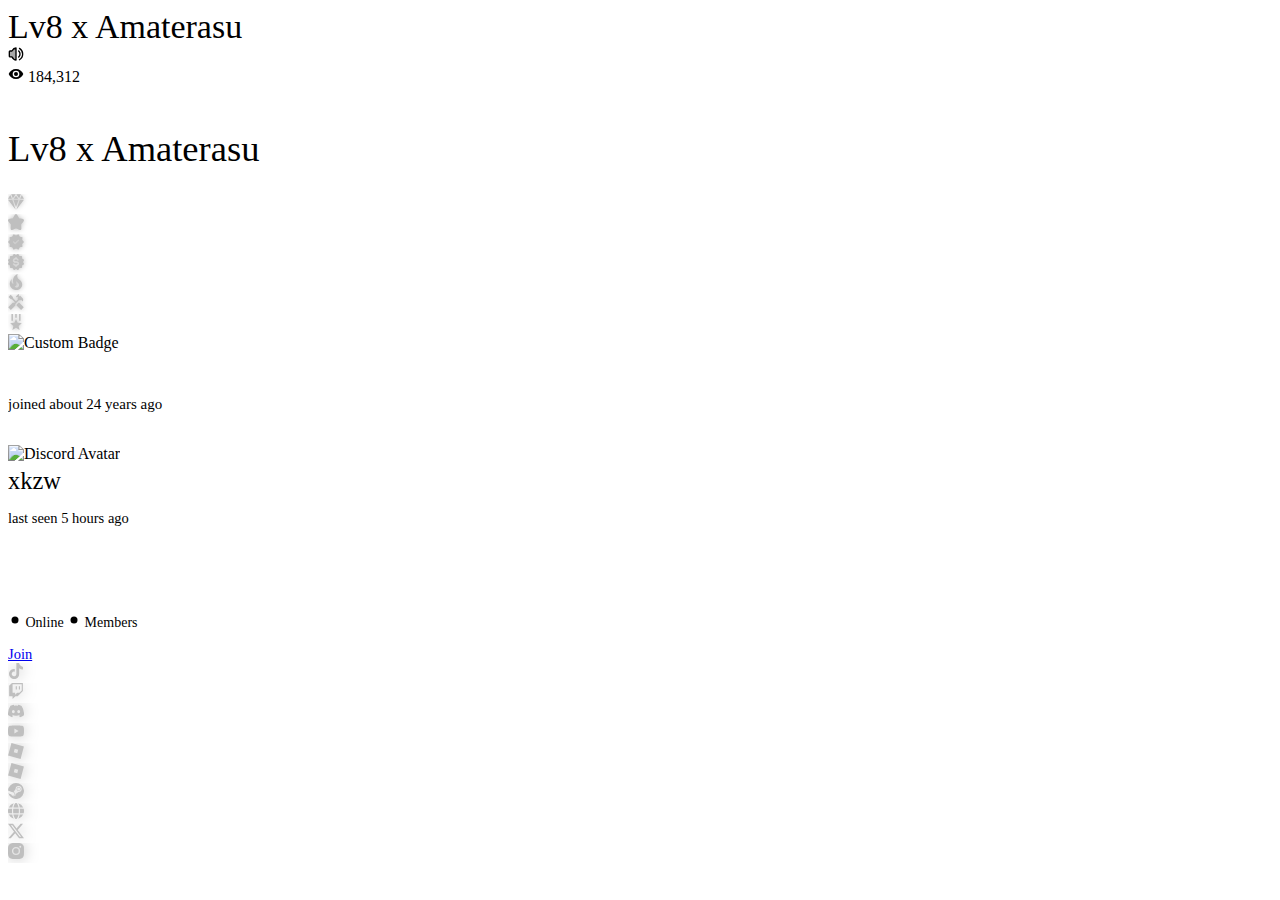
==== index.html @ f3bbd25f "Update index.html" ====
<!DOCTYPE html>
<html lang="en">
  <head>
    <meta charSet="utf-8" />
    <meta name="viewport" content="width=device-width" />
    <title>@Lv8 x Amaterasu</title>
    <meta name="description" content="Lv8 x Amaterasu #1 Roblox fuckers | discord.gg/Lv8 x Amaterasu" />
    <meta content="website" property="og:type" />
    <meta content="@Lv8 x Amaterasu | Lv8 x Amaterasu" property="og:title" />
    <meta content property="og:description" />
    <meta content="@Lv8 x Amaterasu | Lv8 x Amaterasu" name="author" />
    <meta content="#bfbfbf" name="theme-color" />
    <meta property="og:image" content="" />
    <meta name="twitter:card" content="summary_large_image" />
    <style>
      * {
        cursor: url(https://r2.guns.lol/0c397c5d-6a19-4962-aac0-16bd14fb40ad.cur) 16 16, auto !important;
      }
    </style>
    <style>
      ::-moz-selection {
        background: #bfbfbf;
        color: #000000;
      }

      ::selection {
        background: #bfbfbf;
        color: #000000;
      }
    </style>
    <link href="https://api.fontshare.com/v2/css?f[]=array@400&amp;display=swap" rel="stylesheet" />
    <style>
      body,
      * {
        font-family: &#x27;
        overflow-y : hidden;
        Array&#x27;
        ,
        sans-serif !important;
      }
    </style>
    <meta name="next-head-count" content="17" />
    <link href="https://api.fontshare.com/v2/css?f[]=satoshi@1&amp;f[]=array@400&amp;display=swap" rel="stylesheet" />
    <link rel="stylesheet" href="https://cdnjs.cloudflare.com/ajax/libs/font-awesome/6.4.0/css/all.min.css" />
    <link href="https://r2.guns.lol/guns-solid.svg" rel="shortcut icon" />
    <link rel="preload" href="https://guns.lolhttps://guns.lol/_next/static/css/c9ff41e3216e1978.css" as="style" />
    <link rel="stylesheet" href="https://guns.lolhttps://guns.lol/_next/static/css/c9ff41e3216e1978.css" data-n-g />
    <link rel="preload" href="https://guns.lol/_next/static/css/a7f615c5cc4872ab.css" as="style" />
    <link rel="stylesheet" href="https://guns.lol/_next/static/css/a7f615c5cc4872ab.css" data-n-p />
    <noscript data-n-css></noscript>
    <script defer nomodule src="https://guns.lol/_next/static/chunks/polyfills-c67a75d1b6f99dc8.js"></script>
    <script src="https://unpkg.com/cursor-effects@latest/dist/browser.js" defer data-nscript="beforeInteractive"></script>
    <script src="https://guns.lol/_next/static/chunks/webpack-ba12c1e6d97ef93b.js" defer></script>
    <script src="https://guns.lol/_next/static/chunks/framework-92a422f151f77ddb.js" defer></script>
    <script src="https://guns.lol/_next/static/chunks/main-e79f9e8eeffec174.js" defer></script>
    <script src="https://guns.lol/_next/static/chunks/pages/_app-d41c8b393c383bba.js" defer></script>
    <script src="https://guns.lol/_next/static/chunks/1664-8fd132e3856cf862.js" defer></script>
    <script src="https://guns.lol/_next/static/chunks/8104-69c6cb628c1b3eec.js" defer></script>
    <script src="https://guns.lol/_next/static/chunks/9338-8b122a9472271a69.js" defer></script>
    <script src="https://guns.lol/_next/static/chunks/9409-edd252f33e75977f.js" defer></script>
    <script src="https://guns.lol/_next/static/chunks/4921-8a6484ae2e8a4b75.js" defer></script>
    <script src="https://guns.lol/_next/static/chunks/pages/%5Busername%5D-a1b21ef05df7433f.js" defer></script>
    <script src="https://guns.lol/_next/static/NcuPZhshXtLNRFGOkBu1i/_buildManifest.js" defer></script>
    <script src="https://guns.lol/_next/static/NcuPZhshXtLNRFGOkBu1i/_ssgManifest.js" defer></script>
  </head>
  <body>
    <div id="__next">
      <div class="userPage_backgroundImage__kUq3o" style="background-image:url(https://r2.guns.lol/1fd92906-18b1-4059-9996-f10fe7909cca.jpg)"></div>
      <audio src="https://cdn.discordapp.com/attachments/1237805020720795770/1238158133688274944/JEUNE_LION_-_222.mp3?ex=663e441e&is=663cf29e&hm=4fd905298c72e5c1f16b36f63d841b6993a1f9ac48ba6225091504f002f70911&" loop></audio>
      <div class="userPage_clickToEnterOverlay__4kIhx">
        <div class="userPage_clickToEnterText__pAALW" style="font-weight:500;font-size:34px">Lv8 x Amaterasu</div>
      </div>
      <div class="userPage_blurredBackground__mueii"></div>
      <div class="userPage_backgroundColor__XwvRJ" style="background-color:#000000"></div>
      <div style="--presenceUsernameColor:#bfbfbf;--presenceStatusColor:rgba(191, 191, 191, 0.7);--presenceContainerBackground:rgba(191, 191, 191, 0.07);--presenceContainerBorder:2px solid rgba(191, 191, 191, 0.05);--discordServerMembers:rgba(191, 191, 191, 0.6);--secondTabBackground:rgba(191, 191, 191, 0.07);--secondTabBorder:2px solid rgba(191, 191, 191, 0.05);--discordMissingIcon:rgba(191, 191, 191, 0.25);--modernLayoutSeperator:rgba(191, 191, 191, 0.12);--modernLayoutSeperatorBorder:rgba(191, 191, 191, 0.12);--discordAvatarBorder:2px solid rgba(0, 0, 0, 0.15);--badgeContainerBackground:rgba(191, 191, 191, 0.08);--badgeContainerBorder:2px solid rgba(191, 191, 191, 0.04);--userBadge:18px;--textColor:#bfbfbf;--iconColor:#bfbfbf;--backgroundColor:#000000;--joinStatus:rgba(191, 191, 191, 0.65);--avatarBorder:2px solid rgba(191, 191, 191, 0.315);--containerColor:rgba(0, 0, 0, 0.35);--containerBlur:0px;--containerGradient:linear-gradient(25deg, rgba(0, 0, 0, 0.35), rgba(0, 0, 0, 0.35));--containerBorder:3px solid rgba(191, 191, 191, 0.27999999999999997);--containerRadius:10px;--containerWidth:41rem;--containerPadding:27px 23px;--volumeBackgroundcolor:rgba(0, 0, 0, 0.35);--volumeBorder:2px solid rgba(0, 0, 0, 0.315);--colorUsernameGlow:0px 0px 16.5px #bfbfbf;--usernameEffects:url(https://r2.guns.lol/sparkle_white.gif);--buttonBackground:rgba(191, 191, 191, 0.22);--buttonBorder:2px solid rgba(191, 191, 191, 0.12);--buttonRadius:12px;--buttonAlign:center;--buttonBackgroundHover:rgba(191, 191, 191, 0.32);--buttonBorderHover:2px solid rgba(191, 191, 191, 0.25);--buttonUrlColor:rgba(191, 191, 191, 0.65)">
        <div class="userPage_volumeButton__BV0oP">
          <svg xmlns="http://www.w3.org/2000/svg" width="1em" height="1em" viewBox="0 0 48 48">
            <defs>
              <mask id="ipTVolumeNotice0">
                <g fill="none" stroke="#fff" stroke-width="4">
                  <path fill="#555" stroke-linejoin="round" d="M24 6v36c-7 0-12.201-9.16-12.201-9.16H6a2 2 0 0 1-2-2V17.01a2 2 0 0 1 2-2h5.799S17 6 24 6Z"></path>
                  <path stroke-linecap="round" stroke-linejoin="round" d="M32 15a11.91 11.91 0 0 1 1.684 1.859A12.07 12.07 0 0 1 36 24c0 2.654-.846 5.107-2.278 7.09A11.936 11.936 0 0 1 32 33"></path>
                  <path stroke-linecap="round" d="M34.236 41.186C40.084 37.696 44 31.305 44 24c0-7.192-3.796-13.496-9.493-17.02"></path>
                </g>
              </mask>
            </defs>
            <path fill="currentColor" d="M0 0h48v48H0z" mask="url(#ipTVolumeNotice0)"></path>
          </svg>
        </div>
        <div class="userPage_mainContainer__nlLnl">
          <div class="userPage_userContainerWrapper__1632T">
            <div class="userPage_userContainer__o4GEY">
              <div class="userPage_profileViews__pzWkZ">
                <span style="font-weight:400;font-size:16px">
                  <svg xmlns="http://www.w3.org/2000/svg" width="1em" height="1em" viewBox="0 0 24 24">
                    <path fill="currentColor" d="M12 9a3 3 0 0 0-3 3a3 3 0 0 0 3 3a3 3 0 0 0 3-3a3 3 0 0 0-3-3m0 8a5 5 0 0 1-5-5a5 5 0 0 1 5-5a5 5 0 0 1 5 5a5 5 0 0 1-5 5m0-12.5C7 4.5 2.73 7.61 1 12c1.73 4.39 6 7.5 11 7.5s9.27-3.11 11-7.5c-1.73-4.39-6-7.5-11-7.5"></path>
                  </svg>
                  <!-- -->184,312 </span>
              </div>
              <div class="userLayout2_userProfile__oHEsr">
                <img src="https://media.discordapp.net/attachments/1237805020720795770/1238152984161161246/IMG_2967.jpg?ex=663e3f53&is=663cedd3&hm=91a2d2a5cb2d02d2da3ee7db00b4caf3b0c051b0846f1cb68c989caac2025dc5&=&format=webp&width=504&height=350" alt class="userLayout2_avatar__ZI4_n" />
                <div class="userLayout2_userDescription__Kepzo">
                  <div class="userLayout2_usernameWrapper__vYy3U">
                    <h1 style="font-weight:400;font-size:36.5px;line-height:41px" class="false">Lv8 x Amaterasu</h1>
                    <div class="userPage_badgeContainer__yRM7q">
                      <div class="userPage_badgeContainerFlex__ZWUbS">
                        <style>
                          .userPage_premium__pQavC {
                            color: #bfbfbf !important;
                            filter: drop-shadow(#bfbfbf 0 0 2.5px) !important;
                          }
                        </style>
                        <svg xmlns="http://www.w3.org/2000/svg" class="userPage_premium__pQavC" width="1em" height="1em" viewBox="23 32 465 448">
                          <path fill="currentColor" d="M396.31 32H264l84.19 112.26L396.31 32zm-280.62 0l48.12 112.26L248 32H115.69zM256 74.67L192 160h128l-64-85.33zm166.95-23.61L376.26 160H488L422.95 51.06zm-333.9 0L23 160h112.74L89.05 51.06zM146.68 192H24l222.8 288h.53L146.68 192zm218.64 0L264.67 480h.53L488 192H365.32zm-35.93 0H182.61L256 400l73.39-208z"></path>
                        </svg>
                      </div>
                      <div class="userPage_badgeContainerFlex__ZWUbS">
                        <style>
                          .userPage_imageHost__7UrDF {
                            color: #bfbfbf !important;
                            filter: drop-shadow(#bfbfbf 0 0 2.5px) !important;
                          }
                        </style>
                        <svg xmlns="http://www.w3.org/2000/svg" class="userPage_imageHost__7UrDF" width="1em" height="1em" viewBox="2 2 20 20">
                          <path fill="currentColor" d="M9.153 5.408C10.42 3.136 11.053 2 12 2c.947 0 1.58 1.136 2.847 3.408l.328.588c.36.646.54.969.82 1.182c.28.213.63.292 1.33.45l.636.144c2.46.557 3.689.835 3.982 1.776c.292.94-.546 1.921-2.223 3.882l-.434.507c-.476.557-.715.836-.822 1.18c-.107.345-.071.717.001 1.46l.066.677c.253 2.617.38 3.925-.386 4.506c-.766.582-1.918.051-4.22-1.009l-.597-.274c-.654-.302-.981-.452-1.328-.452c-.347 0-.674.15-1.329.452l-.595.274c-2.303 1.06-3.455 1.59-4.22 1.01c-.767-.582-.64-1.89-.387-4.507l.066-.676c.072-.744.108-1.116 0-1.46c-.106-.345-.345-.624-.821-1.18l-.434-.508c-1.677-1.96-2.515-2.941-2.223-3.882c.293-.941 1.523-1.22 3.983-1.776l.636-.144c.699-.158 1.048-.237 1.329-.45c.28-.213.46-.536.82-1.182l.328-.588Z"></path>
                        </svg>
                      </div>
                      <div class="userPage_badgeContainerFlex__ZWUbS">
                        <style>
                          .userPage_verified__3n7sU {
                            color: #bfbfbf !important;
                            filter: drop-shadow(#bfbfbf 0 0 2.5px) !important;
                          }
                        </style>
                        <svg xmlns="http://www.w3.org/2000/svg" class="userPage_verified__3n7sU" width="1em" height="1em" viewBox="1 1.5 22 21">
                          <path fill="currentColor" d="m8.6 22.5l-1.9-3.2l-3.6-.8l.35-3.7L1 12l2.45-2.8l-.35-3.7l3.6-.8l1.9-3.2L12 2.95l3.4-1.45l1.9 3.2l3.6.8l-.35 3.7L23 12l-2.45 2.8l.35 3.7l-3.6.8l-1.9 3.2l-3.4-1.45l-3.4 1.45Zm2.35-6.95L16.6 9.9l-1.4-1.45l-4.25 4.25l-2.15-2.1L7.4 12l3.55 3.55Z"></path>
                        </svg>
                      </div>
                      <div class="userPage_badgeContainerFlex__ZWUbS">
                        <style>
                          .userPage_donor__0X9Rl {
                            color: #bfbfbf !important;
                            filter: drop-shadow(#bfbfbf 0 0 2.5px) !important;
                          }
                        </style>
                        <svg xmlns="http://www.w3.org/2000/svg" class="userPage_donor__0X9Rl" width="1em" height="1em" viewBox="2.01 2.01 19.98 19.98">
                          <path d="M2.047 14.668a.994.994 0 0 0 .465.607l1.91 1.104v2.199a1 1 0 0 0 1 1h2.199l1.104 1.91a1.01 1.01 0 0 0 .866.5c.174 0 .347-.046.501-.135L12 20.75l1.91 1.104a1.001 1.001 0 0 0 1.366-.365l1.103-1.91h2.199a1 1 0 0 0 1-1V16.38l1.91-1.104a1 1 0 0 0 .365-1.367L20.75 12l1.104-1.908a1 1 0 0 0-.365-1.366l-1.91-1.104v-2.2a1 1 0 0 0-1-1H16.38l-1.103-1.909a1.008 1.008 0 0 0-.607-.466a.993.993 0 0 0-.759.1L12 3.25l-1.909-1.104a1 1 0 0 0-1.366.365l-1.104 1.91H5.422a1 1 0 0 0-1 1V7.62l-1.91 1.104a1.003 1.003 0 0 0-.365 1.368L3.251 12l-1.104 1.908a1.009 1.009 0 0 0-.1.76zM12 13c-3.48 0-4-1.879-4-3c0-1.287 1.029-2.583 3-2.915V6.012h2v1.109c1.734.41 2.4 1.853 2.4 2.879h-1l-1 .018C13.386 9.638 13.185 9 12 9c-1.299 0-2 .515-2 1c0 .374 0 1 2 1c3.48 0 4 1.879 4 3c0 1.287-1.029 2.583-3 2.915V18h-2v-1.08c-2.339-.367-3-2.003-3-2.92h2c.011.143.159 1 2 1c1.38 0 2-.585 2-1c0-.325 0-1-2-1z" fill="currentColor"></path>
                        </svg>
                      </div>
                      <div class="userPage_badgeContainerFlex__ZWUbS">
                        <style>
                          .userPage_serverBooster__8x5Oi {
                            color: #bfbfbf !important;
                            filter: drop-shadow(#bfbfbf 0 0 2.5px) !important;
                          }
                        </style>
                        <svg xmlns="http://www.w3.org/2000/svg" class="userPage_serverBooster__8x5Oi" width="1em" height="1em" viewBox="4.99 3 14 18">
                          <path fill="currentColor" d="M17.66 11.2c-.23-.3-.51-.56-.77-.82c-.67-.6-1.43-1.03-2.07-1.66C13.33 7.26 13 4.85 13.95 3c-.95.23-1.78.75-2.49 1.32c-2.59 2.08-3.61 5.75-2.39 8.9c.04.1.08.2.08.33c0 .22-.15.42-.35.5c-.23.1-.47.04-.66-.12a.58.58 0 0 1-.14-.17c-1.13-1.43-1.31-3.48-.55-5.12C5.78 10 4.87 12.3 5 14.47c.06.5.12 1 .29 1.5c.14.6.41 1.2.71 1.73c1.08 1.73 2.95 2.97 4.96 3.22c2.14.27 4.43-.12 6.07-1.6c1.83-1.66 2.47-4.32 1.53-6.6l-.13-.26c-.21-.46-.77-1.26-.77-1.26m-3.16 6.3c-.28.24-.74.5-1.1.6c-1.12.4-2.24-.16-2.9-.82c1.19-.28 1.9-1.16 2.11-2.05c.17-.8-.15-1.46-.28-2.23c-.12-.74-.1-1.37.17-2.06c.19.38.39.76.63 1.06c.77 1 1.98 1.44 2.24 2.8c.04.14.06.28.06.43c.03.82-.33 1.72-.93 2.27Z"></path>
                        </svg>
                      </div>
                      <div class="userPage_badgeContainerFlex__ZWUbS">
                        <style>
                          .userPage_staff__itWH8 {
                            color: #bfbfbf !important;
                            filter: drop-shadow(#bfbfbf 0 0 2.5px) !important;
                          }
                        </style>
                        <svg xmlns="http://www.w3.org/2000/svg" class="userPage_staff__itWH8" width="1em" height="1em" viewBox="2.3 2 19.39 20">
                          <path fill="currentColor" d="m16.06 13.09l5.63 5.59l-3.32 3.28l-5.59-5.59v-.92l2.36-2.36h.92m.91-2.53L16 9.6l-4.79 4.8v1.97L5.58 22L2.3 18.68l5.59-5.59h1.97l.78-.78L6.8 8.46H5.5L2.69 5.62L5.31 3l2.8 2.8v1.31L12 10.95l2.66-2.66l-.96-1.01L15 5.97h-2.66l-.65-.65L15 2l.66.66v2.66L16.97 4l3.28 3.28c1.09 1.1 1.09 2.89 0 3.98l-1.97-2.01l-1.31 1.31Z"></path>
                        </svg>
                      </div>
                      <div class="userPage_badgeContainerFlex__ZWUbS">
                        <style>
                          .userPage_og___UehM {
                            color: #bfbfbf !important;
                            filter: drop-shadow(#bfbfbf 0 0 2.5px) !important;
                          }
                        </style>
                        <svg xmlns="http://www.w3.org/2000/svg" class="userPage_og___UehM" width="1em" height="1em" viewBox="4.39 2 15.22 20.97">
                          <path fill="currentColor" d="m12 8.5l2.116 5.088l5.492.44l-4.184 3.585l1.278 5.36L12 20.1l-4.702 2.872l1.278-5.36l-4.184-3.584l5.492-.44L12 8.5ZM8 2v9H6V2h2Zm10 0v9h-2V2h2Zm-5 0v5h-2V2h2Z"></path>
                        </svg>
                      </div>
                      <div class="userPage_badgeContainerFlex__ZWUbS">
                        <img src="https://r2.guns.lol/f1f54a98-eec3-4c4b-a9bb-b0e3fceaae88.gif" alt="Custom Badge" class="userPage_customBadge__S_AN5" draggable="false" />
                      </div>
                    </div>
                  </div>
                  <h3 style="font-weight:400;font-size:20px">
                    <div class="Typewriter" data-testid="typewriter-wrapper"></div>
                  </h3>
                  <h2 style="font-weight:400;font-size:15px">joined
                    <!-- -->about 24 years
                    <!-- --> ago
                  </h2>
                </div>
              </div>
              <style>
                .userPage_discordPresenceContainer__PFz6T {
                  max-width: initial;
                }

                .userPage_highlight__yGweN {
                  display: none;
                }

                .userPage_discordActivity__9KpRz {
                  justify-content: space-between;
                  width: 100%;
                }

                .userPage_discordPresenceContainer__PFz6T {
                  display: block;
                }

                @media (max-width: 720px) {
                  .userPage_userContainer__o4GEY {
                    width: 95%;
                    box-sizing: border-box;
                  }

                  .userPage_discordUser__wiIu5 {
                    max-width: 100%
                  }

                  .userPage_highlight__yGweN {
                    display: inline;
                  }

                  false
                }

                @media (max-width: 430px) {
                  .userPage_userContainer__o4GEY {
                    width: 100% !important;
                  }
                }

                false
              </style>
              <div class="userLayout2_widgetContainerWrapper__LZmIn">
                <div class="userLayout2_widgetContainer__V_Hj5">
                  <div class="userLayout2_widgetContainerFlex__A1Svw">
                    <div class="userPage_discordPresenceContainer__PFz6T" style="margin-top:20px">
                      <div class="userPage_discordUserInformation__ORflT">
                        <div class="userPage_discordAvatar__bB0vi">
                          <div class="userPage_discordStatus__ZfwPA">
                            <img src="https://cdn.discordapp.com/avatars/1051994604284686336/d3a39442be7926e7e50a776b77e24492.png?size=1024" alt="Discord Avatar" />
                            <img src="https://r2.guns.lol/offline.png" class="userPage_discordStatusIcon__kcajH" alt />
                          </div>
                        </div>
                        <div class="userPage_discordActivity__9KpRz">
                          <div class="userPage_discordUser__wiIu5">
                            <div class="userPage_discordUserDiv__c_a50">
                              <span style="font-weight:400;font-size:24.5px">xkzw</span>
                              <div class="userPage_discordUserBadges__ropYG"></div>
                            </div>
                            <h3 style="font-weight:100;font-size:14.5px">
                              <span class="userPage_offlineText__mCsvD">last seen
                                <!-- -->5 hours ago
                              </span>
                            </h3>
                          </div>
                          <div class="userPage_activityImage__47mBR"></div>
                        </div>
                      </div>
                    </div>
                  </div>
                  <div class="userLayout2_widgetContainerFlex__A1Svw">
                    <div class="userLayout2_secondTab__9NbS5">
                      <div class="userLayout2_discordServer__x_tvT">
                        <div class="userLayout2_discordInformationWrapper__Qb_Q5">
                          <div class="userLayout2_guildIcon__N2etm">
                            <div class="userLayout2_missingIcon__EvFxy">
                              <h1></h1>
                            </div>
                          </div>
                          <div class="userLayout2_guildInformation__c_1p6">
                            <h1 style="font-weight:450;font-size:21.5px"></h1>
                            <h3 style="font-weight:450;font-size:14px">
                              <span>
                                <svg xmlns="http://www.w3.org/2000/svg" width="1em" height="1em" viewBox="0 0 16 16">
                                  <path fill="currentColor" d="M8 4a4 4 0 1 1 0 8a4 4 0 0 1 0-8"></path>
                                </svg>
                                <!-- --> Online </span>
                              <span>
                                <svg xmlns="http://www.w3.org/2000/svg" width="1em" height="1em" viewBox="0 0 16 16">
                                  <path fill="currentColor" d="M8 4a4 4 0 1 1 0 8a4 4 0 0 1 0-8"></path>
                                </svg>
                                <!-- --> Members </span>
                            </h3>
                            <a target="_blank" style="font-weight:400;font-size:14.5px" href="1220845503806177353 x 1141135263301636200">Join</a>
                          </div>
                        </div>
                        <div class="userLayout2_widgetPlaceholder__5QufL"></div>
                      </div>
                    </div>
                  </div>
                </div>
              </div>
              <div class="userLayout2_socialsWrapper__PryG6">
                <div class="userPage_userSocials__i4mTF">
                  <div class="userPage_userSocial__DVXQm userPage_tiktok__QtUle">
                    <style>
                      .userPage_tiktok__QtUle svg {
                        color: #bfbfbf !important;
                        filter: drop-shadow(#bfbfbf 1px 0 7px) !important;
                      }
                    </style>
                    <a target="_blank" href="https://tiktok.com/@Lv8 x Amaterasu">
                      <svg xmlns="http://www.w3.org/2000/svg" width="1em" height="1em" viewBox="3.2 2 17.43 19.99">
                        <path fill="currentColor" d="M19.59 6.69a4.83 4.83 0 0 1-3.77-4.25V2h-3.45v13.67a2.89 2.89 0 0 1-5.2 1.74a2.89 2.89 0 0 1 2.31-4.64a2.93 2.93 0 0 1 .88.13V9.4a6.84 6.84 0 0 0-1-.05A6.33 6.33 0 0 0 5 20.1a6.34 6.34 0 0 0 10.86-4.43v-7a8.16 8.16 0 0 0 4.77 1.52v-3.4a4.85 4.85 0 0 1-1-.1z"></path>
                      </svg>
                    </a>
                  </div>
                  <div class="userPage_userSocial__DVXQm userPage_twitch__lDG_x">
                    <style>
                      .userPage_twitch__lDG_x svg {
                        color: #bfbfbf !important;
                        filter: drop-shadow(#bfbfbf 1px 0 7px) !important;
                      }
                    </style>
                    <a target="_blank" href="https://twitch.tv/Lv8 x Amaterasu">
                      <svg xmlns="http://www.w3.org/2000/svg" width="1em" height="1em" viewBox="1.71 0 20.57 24">
                        <path fill="currentColor" d="M11.571 4.714h1.715v5.143H11.57zm4.715 0H18v5.143h-1.714zM6 0L1.714 4.286v15.428h5.143V24l4.286-4.286h3.428L22.286 12V0zm14.571 11.143l-3.428 3.428h-3.429l-3 3v-3H6.857V1.714h13.714Z"></path>
                      </svg>
                    </a>
                  </div>
                  <div class="userPage_userSocial__DVXQm userPage_discord__LY7XO">
                    <style>
                      .userPage_discord__LY7XO svg {
                        color: #bfbfbf !important;
                        filter: drop-shadow(#bfbfbf 1px 0 7px) !important;
                      }
                    </style>
                    <a target="_blank" href="https://discord.com/invite/Lv8 x Amaterasu">
                      <svg xmlns="http://www.w3.org/2000/svg" width="1em" height="1em" viewBox="1.96 4.26 20.03 15.53">
                        <path fill="currentColor" d="M14.82 4.26a10.14 10.14 0 0 0-.53 1.1a14.66 14.66 0 0 0-4.58 0a10.14 10.14 0 0 0-.53-1.1a16 16 0 0 0-4.13 1.3a17.33 17.33 0 0 0-3 11.59a16.6 16.6 0 0 0 5.07 2.59A12.89 12.89 0 0 0 8.23 18a9.65 9.65 0 0 1-1.71-.83a3.39 3.39 0 0 0 .42-.33a11.66 11.66 0 0 0 10.12 0q.21.18.42.33a10.84 10.84 0 0 1-1.71.84a12.41 12.41 0 0 0 1.08 1.78a16.44 16.44 0 0 0 5.06-2.59a17.22 17.22 0 0 0-3-11.59a16.09 16.09 0 0 0-4.09-1.35zM8.68 14.81a1.94 1.94 0 0 1-1.8-2a1.93 1.93 0 0 1 1.8-2a1.93 1.93 0 0 1 1.8 2a1.93 1.93 0 0 1-1.8 2zm6.64 0a1.94 1.94 0 0 1-1.8-2a1.93 1.93 0 0 1 1.8-2a1.92 1.92 0 0 1 1.8 2a1.92 1.92 0 0 1-1.8 2z"></path>
                      </svg>
                    </a>
                  </div>
                  <div class="userPage_userSocial__DVXQm userPage_youtube__U_sDK">
                    <style>
                      .userPage_youtube__U_sDK svg {
                        color: #bfbfbf !important;
                        filter: drop-shadow(#bfbfbf 1px 0 7px) !important;
                      }
                    </style>
                    <a target="_blank" href="https://youtube.com/channel/Lv8 x Amaterasu">
                      <svg xmlns="http://www.w3.org/2000/svg" width="1em" height="1em" viewBox="1.99 5 20.01 14.01">
                        <path fill="currentColor" d="M21.593 7.203a2.506 2.506 0 0 0-1.762-1.766C18.265 5.007 12 5 12 5s-6.264-.007-7.831.404a2.56 2.56 0 0 0-1.766 1.778c-.413 1.566-.417 4.814-.417 4.814s-.004 3.264.406 4.814c.23.857.905 1.534 1.763 1.765c1.582.43 7.83.437 7.83.437s6.265.007 7.831-.403a2.515 2.515 0 0 0 1.767-1.763c.414-1.565.417-4.812.417-4.812s.02-3.265-.407-4.831zM9.996 15.005l.005-6l5.207 3.005l-5.212 2.995z"></path>
                      </svg>
                    </a>
                  </div>
                  <div class="userPage_userSocial__DVXQm userPage_roblox__40vkD">
                    <style>
                      .userPage_roblox__40vkD svg {
                        color: #bfbfbf !important;
                        filter: drop-shadow(#bfbfbf 1px 0 7px) !important;
                      }
                    </style>
                    <a target="_blank" href="https://www.roblox.com/users/3003411972/profile">
                      <svg xmlns="http://www.w3.org/2000/svg" width="1em" height="1em" viewBox="0.16 0 23.68 24">
                        <path fill="currentColor" d="M5.164 0L.16 18.928L18.836 24L23.84 5.072Zm8.747 15.354l-5.219-1.417l1.399-5.29l5.22 1.418l-1.4 5.29z"></path>
                      </svg>
                    </a>
                  </div>
                  <div class="userPage_userSocial__DVXQm userPage_roblox__40vkD">
                    <style>
                      .userPage_roblox__40vkD svg {
                        color: #bfbfbf !important;
                        filter: drop-shadow(#bfbfbf 1px 0 7px) !important;
                      }
                    </style>
                    <a target="_blank" href="https://www.roblox.com/users/2525330183/profile">
                      <svg xmlns="http://www.w3.org/2000/svg" width="1em" height="1em" viewBox="0.16 0 23.68 24">
                        <path fill="currentColor" d="M5.164 0L.16 18.928L18.836 24L23.84 5.072Zm8.747 15.354l-5.219-1.417l1.399-5.29l5.22 1.418l-1.4 5.29z"></path>
                      </svg>
                    </a>
                  </div>
                  <div class="userPage_userSocial__DVXQm userPage_steam__VjQIF">
                    <style>
                      .userPage_steam__VjQIF svg {
                        color: #bfbfbf !important;
                        filter: drop-shadow(#bfbfbf 1px 0 7px) !important;
                      }
                    </style>
                    <a target="_blank" href="https://steamcommunity.com/id/Lv8 x Amaterasu">
                      <svg xmlns="http://www.w3.org/2000/svg" width="1em" height="1em" viewBox="2 2 19.97 20">
                        <path fill="currentColor" d="M8.21 17.32L7 16.8a2.13 2.13 0 1 0 1.17-2.93l1.28.53a1.58 1.58 0 0 1-1.22 2.92z"></path>
                        <path fill="currentColor" d="M12 2a10 10 0 0 0-10 9.34l5.38 2.21a2.31 2.31 0 0 1 .47-.24A2.62 2.62 0 0 1 9 13.1l2.44-3.56a3.8 3.8 0 1 1 3.8 3.8h-.08l-3.51 2.5a2.77 2.77 0 0 1-5.47.68l-3.77-1.6A10 10 0 1 0 12 2z"></path>
                        <path fill="currentColor" d="M17.79 9.5a2.53 2.53 0 1 0-2.53 2.5a2.54 2.54 0 0 0 2.53-2.5zm-4.42 0a1.9 1.9 0 1 1 1.9 1.91a1.9 1.9 0 0 1-1.9-1.92z"></path>
                      </svg>
                    </a>
                  </div>
                  <div class="userPage_userSocial__DVXQm userPage_custom_url__jUO7D">
                    <style>
                      .userPage_custom_url__jUO7D svg {
                        color: #bfbfbf !important;
                        filter: drop-shadow(#bfbfbf 1px 0 7px) !important;
                      }
                    </style>
                    <a target="_blank" href="https://nosztalgia.github.io">
                      <svg xmlns="http://www.w3.org/2000/svg" width="1em" height="1em" viewBox="2 2 28 28">
                        <path fill="currentColor" d="M11 16c0-1.393.078-2.734.222-4h9.556c.144 1.266.222 2.607.222 4c0 1.393-.078 2.734-.222 4h-9.556A35.485 35.485 0 0 1 11 16Zm-1.79 4A37.618 37.618 0 0 1 9 16c0-1.379.073-2.72.21-4H2.58A14.002 14.002 0 0 0 2 16c0 1.39.203 2.733.58 4h6.63Zm-5.863 2h6.138c.314 1.86.771 3.547 1.344 4.978c.369.922.793 1.758 1.272 2.472A14.036 14.036 0 0 1 3.347 22Zm8.168 0h8.97c-.29 1.6-.69 3.032-1.17 4.235c-.516 1.288-1.104 2.262-1.706 2.9c-.6.634-1.144.865-1.609.865c-.465 0-1.009-.231-1.609-.866c-.602-.637-1.19-1.611-1.705-2.899c-.481-1.203-.881-2.636-1.171-4.235Zm11 0c-.314 1.86-.771 3.547-1.344 4.978c-.369.922-.793 1.758-1.272 2.472A14.036 14.036 0 0 0 28.653 22h-6.138Zm6.905-2c.377-1.267.58-2.61.58-4c0-1.39-.203-2.733-.58-4h-6.63c.137 1.28.21 2.621.21 4s-.073 2.72-.21 4h6.63ZM19.314 5.765c.481 1.203.881 2.636 1.171 4.235h-8.97c.29-1.6.69-3.032 1.17-4.235c.516-1.288 1.104-2.263 1.706-2.9c.598-.631 1.14-.863 1.604-.865h.008c.464 0 1.007.233 1.606.866c.602.636 1.19 1.611 1.705 2.899ZM22.515 10h6.138a14.036 14.036 0 0 0-8.754-7.45c.479.714.903 1.55 1.272 2.472c.573 1.431 1.03 3.118 1.344 4.978ZM3.347 10h6.138c.314-1.86.771-3.547 1.344-4.978c.369-.922.793-1.758 1.272-2.472A14.036 14.036 0 0 0 3.347 10Z"></path>
                      </svg>
                    </a>
                  </div>
                  <div class="userPage_userSocial__DVXQm userPage_x__evMen">
                    <style>
                      .userPage_x__evMen svg {
                        color: #bfbfbf !important;
                        filter: drop-shadow(#bfbfbf 1px 0 7px) !important;
                      }
                    </style>
                    <a target="_blank" href="https://x.com/Lv8 x Amaterasu">
                      <svg xmlns="http://www.w3.org/2000/svg" width="1em" height="1em" viewBox="26.8 48 460.2 416">
                        <path fill="currentColor" d="M389.2 48h70.6L305.6 224.2L487 464H345L233.7 318.6L106.5 464H35.8l164.9-188.5L26.8 48h145.6l100.5 132.9L389.2 48zm-24.8 373.8h39.1L151.1 88h-42l255.3 333.8z"></path>
                      </svg>
                    </a>
                  </div>
                  <div class="userPage_userSocial__DVXQm userPage_instagram__IFtdK">
                    <style>
                      .userPage_instagram__IFtdK svg {
                        color: #bfbfbf !important;
                        filter: drop-shadow(#bfbfbf 1px 0 7px) !important;
                      }
                    </style>
                    <a target="_blank" href="https://instagram.com/Lv8 x Amaterasu">
                      <svg xmlns="http://www.w3.org/2000/svg" width="1em" height="1em" viewBox="3 2.98 18.01 18.04">
                        <path fill="currentColor" d="M20.947 8.305a6.53 6.53 0 0 0-.419-2.216a4.61 4.61 0 0 0-2.633-2.633a6.606 6.606 0 0 0-2.186-.42c-.962-.043-1.267-.055-3.709-.055s-2.755 0-3.71.055a6.606 6.606 0 0 0-2.185.42a4.607 4.607 0 0 0-2.633 2.633a6.554 6.554 0 0 0-.419 2.185c-.043.963-.056 1.268-.056 3.71s0 2.754.056 3.71c.015.748.156 1.486.419 2.187a4.61 4.61 0 0 0 2.634 2.632a6.584 6.584 0 0 0 2.185.45c.963.043 1.268.056 3.71.056s2.755 0 3.71-.056a6.59 6.59 0 0 0 2.186-.419a4.615 4.615 0 0 0 2.633-2.633c.263-.7.404-1.438.419-2.187c.043-.962.056-1.267.056-3.71c-.002-2.442-.002-2.752-.058-3.709zm-8.953 8.297c-2.554 0-4.623-2.069-4.623-4.623s2.069-4.623 4.623-4.623a4.623 4.623 0 0 1 0 9.246zm4.807-8.339a1.077 1.077 0 0 1-1.078-1.078a1.077 1.077 0 1 1 2.155 0c0 .596-.482 1.078-1.077 1.078z"></path>
                        <circle cx="11.994" cy="11.979" r="3.003" fill="currentColor"></circle>
                      </svg>
                    </a>
                  </div>
                </div>
              </div>
            </div>
          </div>
        </div>
      </div>
    </div>
    <script id="__NEXT_DATA__" type="application/json">
      {
        "props": {
          "pageProps": {
            "data": {
              "username": "f",
              "account_created": 1712024369,
              "verified": true,
              "alias": "2",
              "config": {
                "socials": [{
                  "social": "tiktok",
                  "value": "https://tiktok.com/@Lv8 x Amaterasu.lol",
                  "id": "2f28f15d-1b3b-421e-b98d-09a7f6ce2216"
                }, {
                  "social": "twitch",
                  "value": "https://twitch.tv/wLv8 x Amaterasu",
                  "id": "6526d6cd-fe1c-417d-ae2c-9b17e6c8edb9"
                }, {
                  "social": "discord",
                  "value": "https://discord.gg/hMHddCXM",
                  "id": "4aed4bcb-c3ec-44aa-971a-381e66f19621"
                }, {
                  "social": "youtube",
                  "value": "https://youtube.com/channel/UCsH0LxridCSy_2H8f0gM7Sw",
                  "id": "1620e702-d290-4a8b-b025-d5a7ec8c83f7"
                }, {
                  "social": "roblox",
                  "value": "https://roblox.com/users/70107966/profile",
                  "id": "13a09dba-d05e-4328-9aab-d2f3581c9e17"
                }, {
                  "social": "roblox",
                  "value": "https://roblox.com/users/1053867463/profile",
                  "id": "3b441fb4-d4c6-45d6-90fa-09a476d8184d"
                }, {
                  "social": "steam",
                  "value": "https://steamcommunity.com/id/Lv8 x Amaterasustone",
                  "id": "7d7ee8f3-ebf7-432a-8f28-2a9777df9bc5"
                }, {
                  "social": "custom_url",
                  "value": "https://guns.lol/2",
                  "id": "feccc7b7-2d14-49c6-a00d-b48bfdefc669"
                }, {
                  "social": "x",
                  "value": "https://x.com/Lv8 x Amaterasustonee",
                  "id": "6e1fdea9-2c81-43b3-a9f5-de2ee3dcfcf7"
                }, {
                  "social": "instagram",
                  "value": "https://instagram.com/Lv8 x Amaterasu.lul",
                  "id": "39a7a078-dcec-4580-96ee-23ac2f6c4f75"
                }],
                "user_badges": ["premium", "imagehost_access", "verified", "donor", "server_booster", "staff", "og"],
                "custom_badges": [
                  ["Lv8 x Amaterasu", "https://r2.guns.lol/f1f54a98-eec3-4c4b-a9bb-b0e3fceaae88.gif"]
                ],
                "color": "#000000",
                "text_color": "#bfbfbf",
                "icon_color": "#bfbfbf",
                "bg_color": "#000000",
                "gradient_1": "#000000",
                "gradient_2": "#000000",
                "profile_gradient": true,
                "use_discord_avatar": false,
                "volume_control": true,
                "badge_glow": true,
                "username_glow": true,
                "swap_colors": false,
                "monochrome": true,
                "animated_title": true,
                "page_views": 2312,
                "blur": 0,
                "opacity": 0.35,
                "url": "https://r2.guns.lol/1fd92906-18b1-4059-9996-f10fe7909cca.jpg",
                "audio": "https://cdn.discordapp.com/attachments/1237805020720795770/1238158133688274944/JEUNE_LION_-_222.mp3?ex=663e441e&is=663cf29e&hm=4fd905298c72e5c1f16b36f63d841b6993a1f9ac48ba6225091504f002f70911&",
                "avatar": "https://media.discordapp.net/attachments/1237805020720795770/1238152984161161246/IMG_2967.jpg?ex=663e3f53&is=663cedd3&hm=91a2d2a5cb2d02d2da3ee7db00b4caf3b0c051b0846f1cb68c989caac2025dc5&=&format=webp&width=504&height=350",
                "custom_cursor": "https://r2.guns.lol/0c397c5d-6a19-4962-aac0-16bd14fb40ad.cur",
                "description": "",
                "presence": "enabled",
                "display_name": "Lv8 x Amaterasu",
                "background_effects": "blurred",
                "username_effects": "white",
                "premium": {
                  "effects_color": "#ffffff",
                  "badge_color": "#bfbfbf",
                  "border_color": "#bfbfbf",
                  "typewriter_enabled": true,
                  "typewriter": ["Roblox fuckers", "♠"],
                  "hide_badges": false,
                  "hide_views": false,
                  "border_enabled": true,
                  "second_tab_enabled": true,
                  "monochrome_badges": true,
                  "border_width": 3,
                  "border_radius": 10,
                  "second_tab": {
                    "discord": "https://discord.gg/hMHddCXM"
                  },
                  "cursor_effects": "",
                  "font": "array",
                  "page_enter_text": "Lv8 x Amaterasu",
                  "layout": "modern",
                  "banner": "",
                  "buttons": [],
                  "show_url": false,
                  "text_align": "center",
                  "button_shadow": false,
                  "button_border_radius": 12
                }
              },
              "premium": true,
              "uid": 20,
              "discord": {
                "username": "xkzw",
                "id": "1220845503806177353",
                "avatar": ["https://cdn.discordapp.com/avatars/1220845503806177353/dc56b7e25d6038cf8be300a7314ad1ef.png"],
                "user_badges": ["HypeSquad Bravery", "Active Developer", "Discord Nitro"]
              },
              "success": true
            },
            "presence": {
              "username": "xkzw",
              "avatar": "https://cdn.discordapp.com/avatars/1220845503806177353/dc56b7e25d6038cf8be300a7314ad1ef.png?size=1024",
              "discriminator": "",
              "presence": {
                "first": false,
                "name": "currently doing nothing",
                "is_custom": true,
                "emoji": "",
                "status": "online",
                "last_seen": "10 years ago"
              },
              "spotify": {
                "success": false,
                "album_cover": "",
                "artist": "",
                "title": "",
                "type": ""
              },
              "success": true
            }
          },
          "__N_SSP": true
        },
        "page": "/[username]",
        "query": {
          "username": "f"
        },
        "buildId": "NcuPZhshXtLNRFGOkBu1i",
        "isFallback": false,
        "isExperimentalCompile": false,
        "gssp": true,
        "scriptLoader": [{
          "id": "_analytics",
          "strategy": "lazyOnload",
          "src": "https://www.googletagmanager.com/gtag/js?id=G-HVFV509737"
        }, {
          "strategy": "lazyOnload",
          "id": "_ganalaytics",
          "children": "\n              window.dataLayer = window.dataLayer || [];\n              function gtag(){dataLayer.push(arguments);}\n              gtag('js', new Date());\n              gtag('config', 'G-HVFV509737', {\n              page_path: window.location.pathname,\n              });\n          "
        }]
      }
    </script>
  </body>
</html>
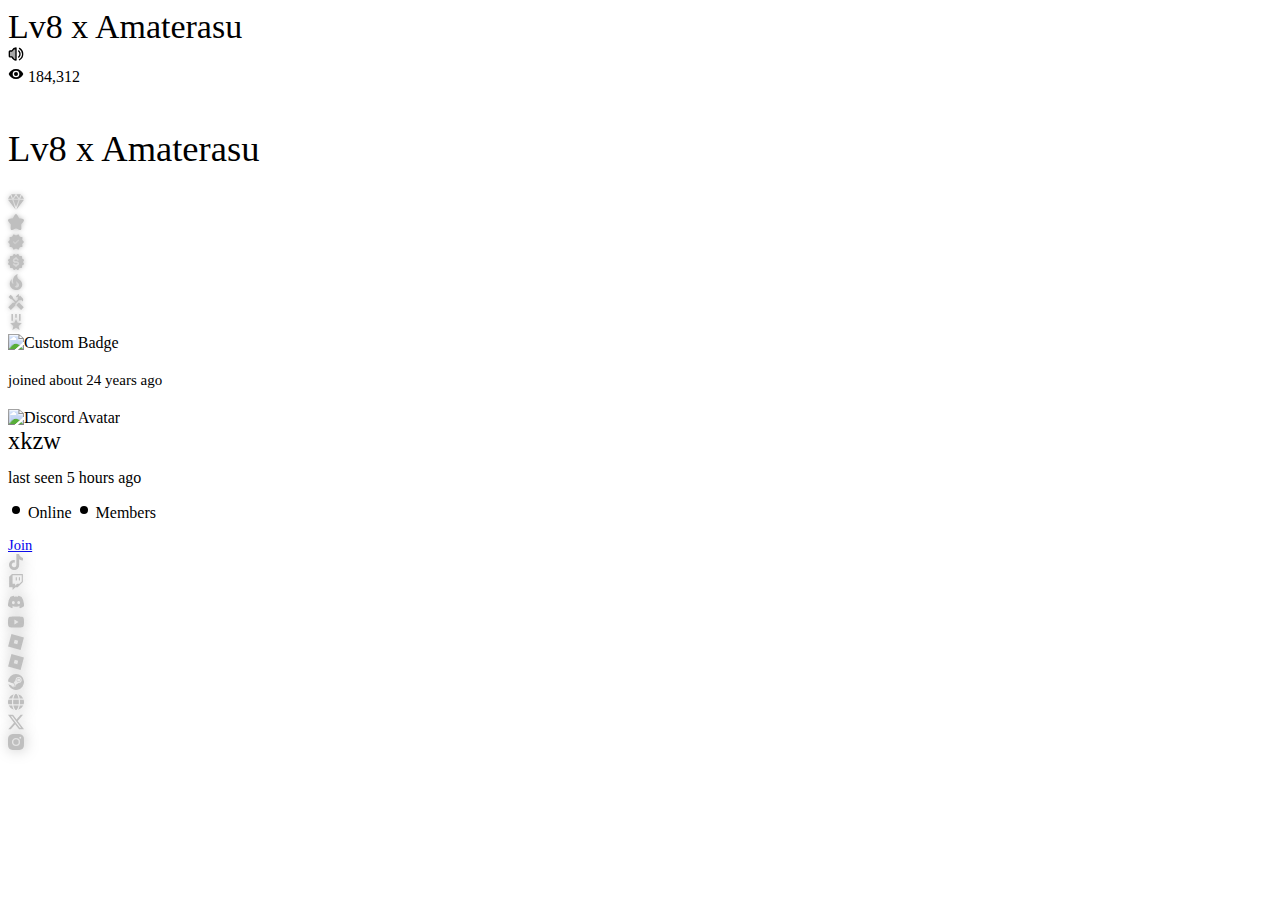
==== commit 2b083382: "Update index.html" ====
--- a/index.html
+++ b/index.html
@@ -2,7 +2,7 @@
 <html lang="en">
   <head>
     <meta charSet="utf-8" />
-    <meta name="viewport" content="width=device-width" />
+    <meta name="viewport" content="width=device-width, initial-scale=1.0">
     <title>@Lv8 x Amaterasu</title>
     <meta name="description" content="Lv8 x Amaterasu #1 Roblox fuckers | discord.gg/Lv8 x Amaterasu" />
     <meta content="website" property="og:type" />
@@ -14,7 +14,7 @@
     <meta name="twitter:card" content="summary_large_image" />
     <style>
       * {
-        cursor: url(https://r2.guns.lol/0c397c5d-6a19-4962-aac0-16bd14fb40ad.cur) 16 16, auto !important;
+        cursor: url(https://cdn.discordapp.com/attachments/1237805020720795770/1238164963202170901/5.cur?ex=663e4a7b&is=663cf8fb&hm=63fb9aac675c030288da2162d9b500a91f1df9e822ae654f9c98d18646095e66&) 16 16, auto !important;
       }
     </style>
     <style>
@@ -33,8 +33,20 @@
       body,
       * {
         font-family: &#x27;
-        overflow-y : hidden;
+        font-size: 16px;
         Array&#x27;
+        @media screen and (max-width: 600px) {
+          body {
+            font-size: 14px;
+          }
+        }
+        
+        /* Styles for screens with a maximum width of 480px */
+        @media screen and (max-width: 480px) {
+          body {
+            font-size: 12px;
+          }
+        }
         ,
         sans-serif !important;
       }
@@ -65,7 +77,7 @@
   </head>
   <body>
     <div id="__next">
-      <div class="userPage_backgroundImage__kUq3o" style="background-image:url(https://r2.guns.lol/1fd92906-18b1-4059-9996-f10fe7909cca.jpg)"></div>
+      <div class="userPage_backgroundImage__kUq3o" style="background-image:url(https://cdn.discordapp.com/attachments/1237805020720795770/1238163828592869559/26c38e93-e4c0-4fb2-b9c8-1009408d85c3.mp4?ex=663e496c&is=663cf7ec&hm=b31705cc42fc4175c1b7f4740d1b9fb158e09748a826559e17911fa2c73efd79&)"></div>
       <audio src="https://cdn.discordapp.com/attachments/1237805020720795770/1238158133688274944/JEUNE_LION_-_222.mp3?ex=663e441e&is=663cf29e&hm=4fd905298c72e5c1f16b36f63d841b6993a1f9ac48ba6225091504f002f70911&" loop></audio>
       <div class="userPage_clickToEnterOverlay__4kIhx">
         <div class="userPage_clickToEnterText__pAALW" style="font-weight:500;font-size:34px">Lv8 x Amaterasu</div>
@@ -451,11 +463,11 @@
               "config": {
                 "socials": [{
                   "social": "tiktok",
-                  "value": "https://tiktok.com/@Lv8 x Amaterasu.lol",
+                  "value": "https://tiktok.com/@Lv8 x Amaterasu",
                   "id": "2f28f15d-1b3b-421e-b98d-09a7f6ce2216"
                 }, {
                   "social": "twitch",
-                  "value": "https://twitch.tv/wLv8 x Amaterasu",
+                  "value": "https://twitch.tv/Lv8 x Amaterasu",
                   "id": "6526d6cd-fe1c-417d-ae2c-9b17e6c8edb9"
                 }, {
                   "social": "discord",
@@ -463,7 +475,7 @@
                   "id": "4aed4bcb-c3ec-44aa-971a-381e66f19621"
                 }, {
                   "social": "youtube",
-                  "value": "https://youtube.com/channel/UCsH0LxridCSy_2H8f0gM7Sw",
+                  "value": "https://youtube.com/channel/Lv8 x Amaterasu",
                   "id": "1620e702-d290-4a8b-b025-d5a7ec8c83f7"
                 }, {
                   "social": "roblox",
@@ -475,7 +487,7 @@
                   "id": "3b441fb4-d4c6-45d6-90fa-09a476d8184d"
                 }, {
                   "social": "steam",
-                  "value": "https://steamcommunity.com/id/Lv8 x Amaterasustone",
+                  "value": "https://steamcommunity.com/id/Lv8 x Amaterasu",
                   "id": "7d7ee8f3-ebf7-432a-8f28-2a9777df9bc5"
                 }, {
                   "social": "custom_url",
@@ -514,7 +526,7 @@
                 "url": "https://r2.guns.lol/1fd92906-18b1-4059-9996-f10fe7909cca.jpg",
                 "audio": "https://cdn.discordapp.com/attachments/1237805020720795770/1238158133688274944/JEUNE_LION_-_222.mp3?ex=663e441e&is=663cf29e&hm=4fd905298c72e5c1f16b36f63d841b6993a1f9ac48ba6225091504f002f70911&",
                 "avatar": "https://media.discordapp.net/attachments/1237805020720795770/1238152984161161246/IMG_2967.jpg?ex=663e3f53&is=663cedd3&hm=91a2d2a5cb2d02d2da3ee7db00b4caf3b0c051b0846f1cb68c989caac2025dc5&=&format=webp&width=504&height=350",
-                "custom_cursor": "https://r2.guns.lol/0c397c5d-6a19-4962-aac0-16bd14fb40ad.cur",
+                "custom_cursor": "https://cdn.discordapp.com/attachments/1237805020720795770/1238164963202170901/5.cur?ex=663e4a7b&is=663cf8fb&hm=63fb9aac675c030288da2162d9b500a91f1df9e822ae654f9c98d18646095e66&",
                 "description": "",
                 "presence": "enabled",
                 "display_name": "Lv8 x Amaterasu",
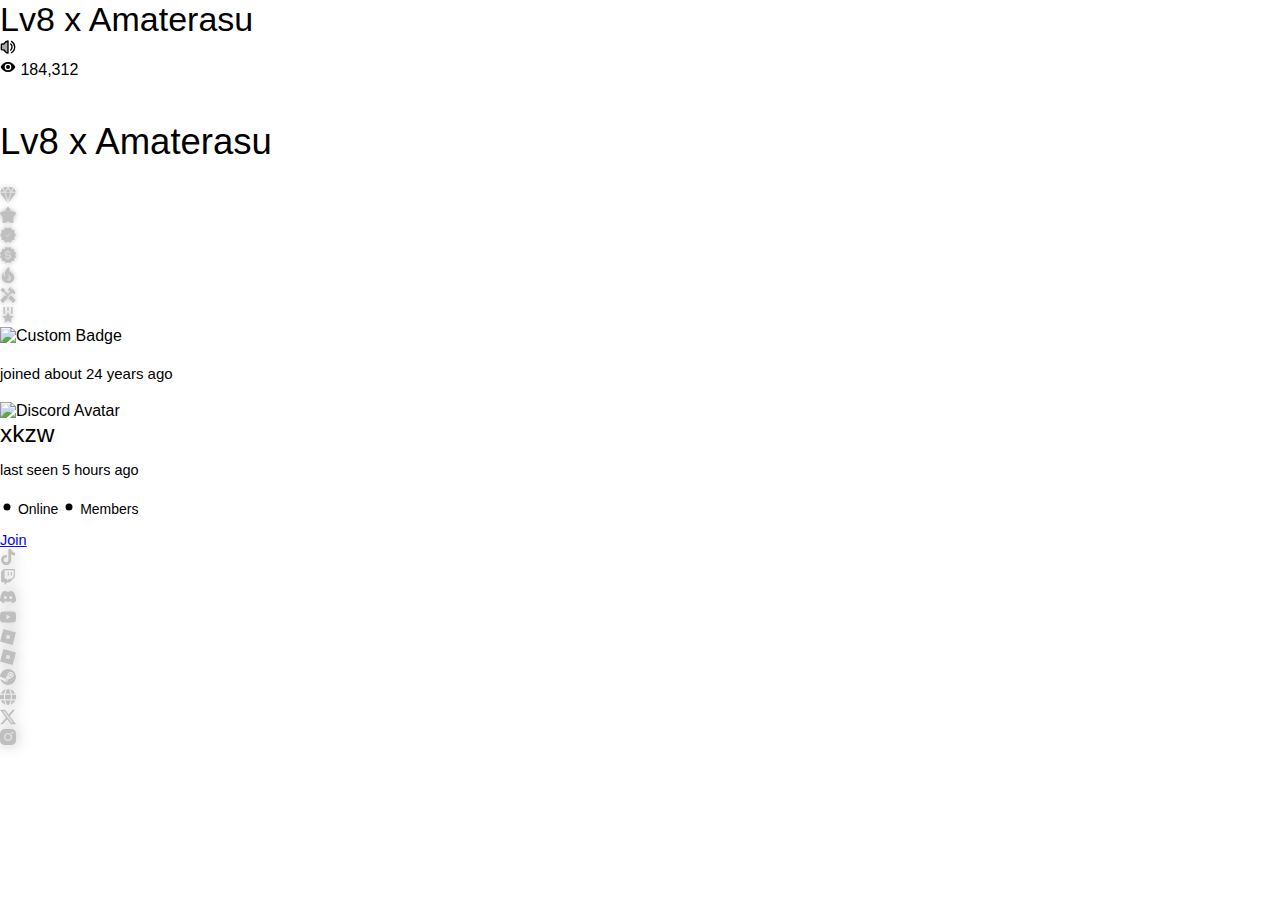
==== commit a6b6b657: "Update index.html" ====
--- a/index.html
+++ b/index.html
@@ -1,54 +1,67 @@
 <!DOCTYPE html>
 <html lang="en">
-  <head>
-    <meta charSet="utf-8" />
+<head>
+    <meta charset="utf-8">
     <meta name="viewport" content="width=device-width, initial-scale=1.0">
     <title>@Lv8 x Amaterasu</title>
-    <meta name="description" content="Lv8 x Amaterasu #1 Roblox fuckers | discord.gg/Lv8 x Amaterasu" />
-    <meta content="website" property="og:type" />
-    <meta content="@Lv8 x Amaterasu | Lv8 x Amaterasu" property="og:title" />
-    <meta content property="og:description" />
-    <meta content="@Lv8 x Amaterasu | Lv8 x Amaterasu" name="author" />
-    <meta content="#bfbfbf" name="theme-color" />
-    <meta property="og:image" content="" />
-    <meta name="twitter:card" content="summary_large_image" />
+    <meta name="description" content="Lv8 x Amaterasu #1 Roblox community | discord.gg/Lv8Amaterasu">
+    <meta property="og:type" content="website">
+    <meta property="og:title" content="@Lv8 x Amaterasu | Lv8 x Amaterasu">
+    <meta property="og:description" content="Lv8 x Amaterasu #1 Roblox community | discord.gg/Lv8Amaterasu">
+    <meta name="author" content="@Lv8 x Amaterasu | Lv8 x Amaterasu">
+    <meta name="theme-color" content="#bfbfbf">
+    <meta property="og:image" content="">
+    <meta name="twitter:card" content="summary_large_image">
+    <link href="https://api.fontshare.com/v2/css?f[]=array@400&amp;display=swap" rel="stylesheet">
     <style>
       * {
         cursor: url(https://cdn.discordapp.com/attachments/1237805020720795770/1238164963202170901/5.cur?ex=663e4a7b&is=663cf8fb&hm=63fb9aac675c030288da2162d9b500a91f1df9e822ae654f9c98d18646095e66&) 16 16, auto !important;
       }
-    </style>
-    <style>
+    
       ::-moz-selection {
         background: #bfbfbf;
         color: #000000;
       }
-
+    
       ::selection {
         background: #bfbfbf;
         color: #000000;
       }
-    </style>
-    <link href="https://api.fontshare.com/v2/css?f[]=array@400&amp;display=swap" rel="stylesheet" />
-    <style>
-      body,
-      * {
-        font-family: &#x27;
+    
+      body {
+        margin: 0;
+        padding: 0;
+        font-family: 'array', sans-serif;
         font-size: 16px;
-        Array&#x27;
-        @media screen and (max-width: 600px) {
-          body {
-            font-size: 14px;
-          }
+        height: 100%; /* Set body height to 100% */
+        overflow: hidden; /* Hide any overflow */
+      }
+    
+      @media screen and (max-width: 600px) {
+        body {
+          font-size: 14px;
         }
-        
-        /* Styles for screens with a maximum width of 480px */
-        @media screen and (max-width: 480px) {
-          body {
-            font-size: 12px;
-          }
+      }
+    
+      @media screen and (max-width: 480px) {
+        body {
+          font-size: 12px;
         }
-        ,
-        sans-serif !important;
+      }
+    
+      .container {
+        max-width: 100%;
+        padding: 20px;
+      }
+    
+      @media screen and (max-width: 768px) {
+        .container {
+          padding: 10px;
+        }
+      }
+      /* Hide the sidebar */
+      .sidebar {
+        display: none;
       }
     </style>
     <meta name="next-head-count" content="17" />
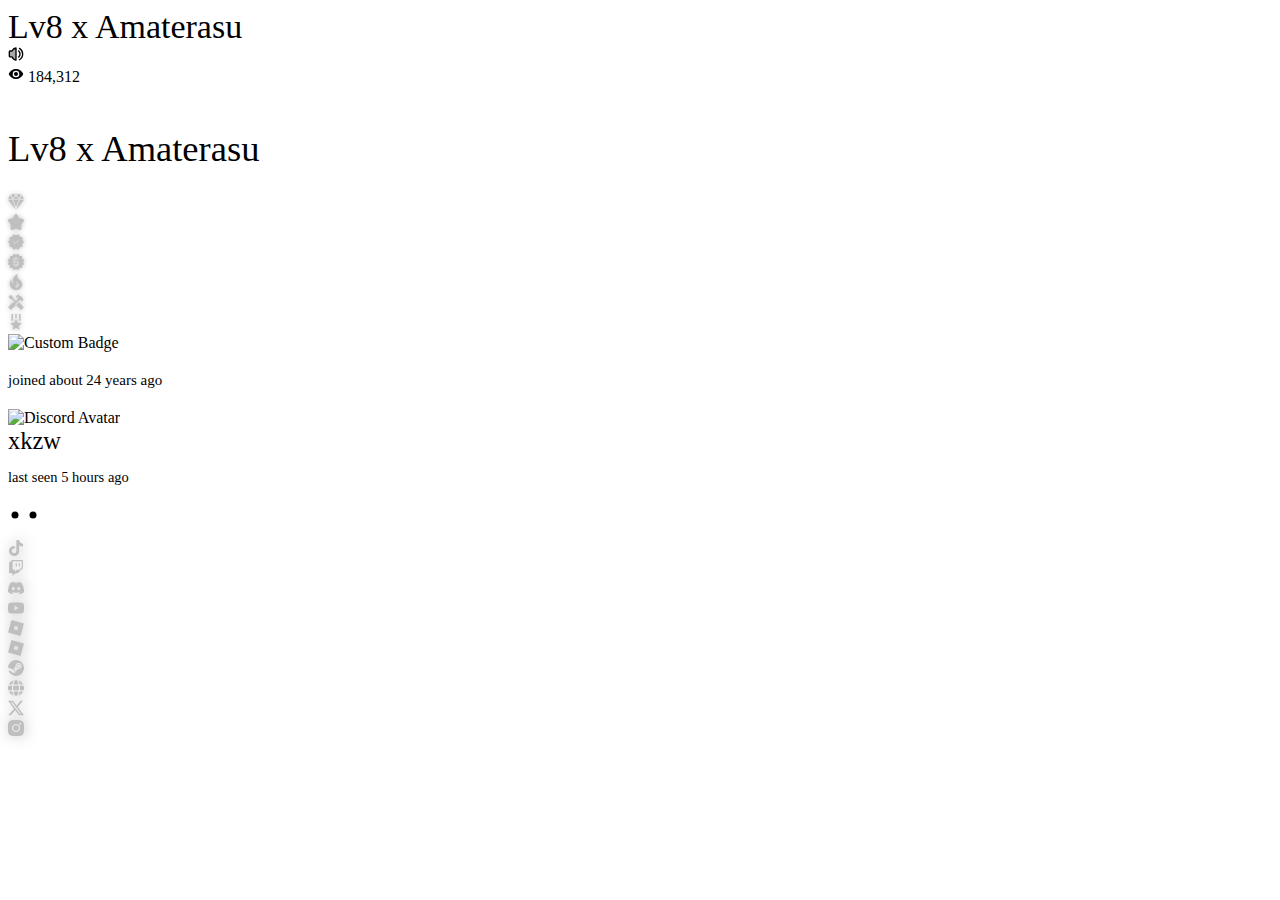
==== commit bc985e67: "Update index.html" ====
--- a/index.html
+++ b/index.html
@@ -2,11 +2,11 @@
 <html lang="en">
 <head>
     <meta charset="utf-8">
-    <meta name="viewport" content="width=device-width, initial-scale=1.0">
+    <meta name="viewport" content="width=device-width" />
     <title>@Lv8 x Amaterasu</title>
-    <meta name="description" content="Lv8 x Amaterasu #1 Roblox community | discord.gg/Lv8Amaterasu">
+    <meta name="description" content="Lv8 x Amaterasu #1 Roblox community">
     <meta property="og:type" content="website">
-    <meta property="og:title" content="@Lv8 x Amaterasu | Lv8 x Amaterasu">
+    <meta property="og:title" content="@Lv8 x Amaterasu">
     <meta property="og:description" content="Lv8 x Amaterasu #1 Roblox community | discord.gg/Lv8Amaterasu">
     <meta name="author" content="@Lv8 x Amaterasu | Lv8 x Amaterasu">
     <meta name="theme-color" content="#bfbfbf">
@@ -15,53 +15,27 @@
     <link href="https://api.fontshare.com/v2/css?f[]=array@400&amp;display=swap" rel="stylesheet">
     <style>
       * {
-        cursor: url(https://cdn.discordapp.com/attachments/1237805020720795770/1238164963202170901/5.cur?ex=663e4a7b&is=663cf8fb&hm=63fb9aac675c030288da2162d9b500a91f1df9e822ae654f9c98d18646095e66&) 16 16, auto !important;
+        cursor: url(https://r2.guns.lol/afbf24d2-d076-44ed-b43a-1f0a995c8309.png) 16 16, auto !important;
       }
-    
+    </style>
+    <style>
       ::-moz-selection {
-        background: #bfbfbf;
-        color: #000000;
+        background: #ffffff;
+        color: #f8f9fa;
       }
-    
+
       ::selection {
-        background: #bfbfbf;
-        color: #000000;
+        background: #ffffff;
+        color: #f8f9fa;
       }
-    
-      body {
-        margin: 0;
-        padding: 0;
-        font-family: 'array', sans-serif;
-        font-size: 16px;
-        height: 100%; /* Set body height to 100% */
-        overflow: hidden; /* Hide any overflow */
-      }
-    
-      @media screen and (max-width: 600px) {
-        body {
-          font-size: 14px;
-        }
-      }
-    
-      @media screen and (max-width: 480px) {
-        body {
-          font-size: 12px;
-        }
-      }
-    
-      .container {
-        max-width: 100%;
-        padding: 20px;
-      }
-    
-      @media screen and (max-width: 768px) {
-        .container {
-          padding: 10px;
-        }
-      }
-      /* Hide the sidebar */
-      .sidebar {
-        display: none;
+    </style>
+    <style>
+      body,
+      * {
+        font-family: &#x27;
+        Satoshi&#x27;
+        ,
+        sans-serif !important;
       }
     </style>
     <meta name="next-head-count" content="17" />
@@ -306,14 +280,11 @@
                                 <svg xmlns="http://www.w3.org/2000/svg" width="1em" height="1em" viewBox="0 0 16 16">
                                   <path fill="currentColor" d="M8 4a4 4 0 1 1 0 8a4 4 0 0 1 0-8"></path>
                                 </svg>
-                                <!-- --> Online </span>
                               <span>
                                 <svg xmlns="http://www.w3.org/2000/svg" width="1em" height="1em" viewBox="0 0 16 16">
                                   <path fill="currentColor" d="M8 4a4 4 0 1 1 0 8a4 4 0 0 1 0-8"></path>
                                 </svg>
-                                <!-- --> Members </span>
                             </h3>
-                            <a target="_blank" style="font-weight:400;font-size:14.5px" href="1220845503806177353 x 1141135263301636200">Join</a>
                           </div>
                         </div>
                         <div class="userLayout2_widgetPlaceholder__5QufL"></div>
@@ -550,7 +521,7 @@
                   "badge_color": "#bfbfbf",
                   "border_color": "#bfbfbf",
                   "typewriter_enabled": true,
-                  "typewriter": ["Roblox fuckers", "♠"],
+                  "typewriter": ["Roblox account fuckers", "♠"],
                   "hide_badges": false,
                   "hide_views": false,
                   "border_enabled": true,
@@ -596,9 +567,9 @@
                 "last_seen": "10 years ago"
               },
               "spotify": {
-                "success": false,
+                "success": true,
                 "album_cover": "",
-                "artist": "",
+                "artist": "Lv8 mgl",
                 "title": "",
                 "type": ""
               },
